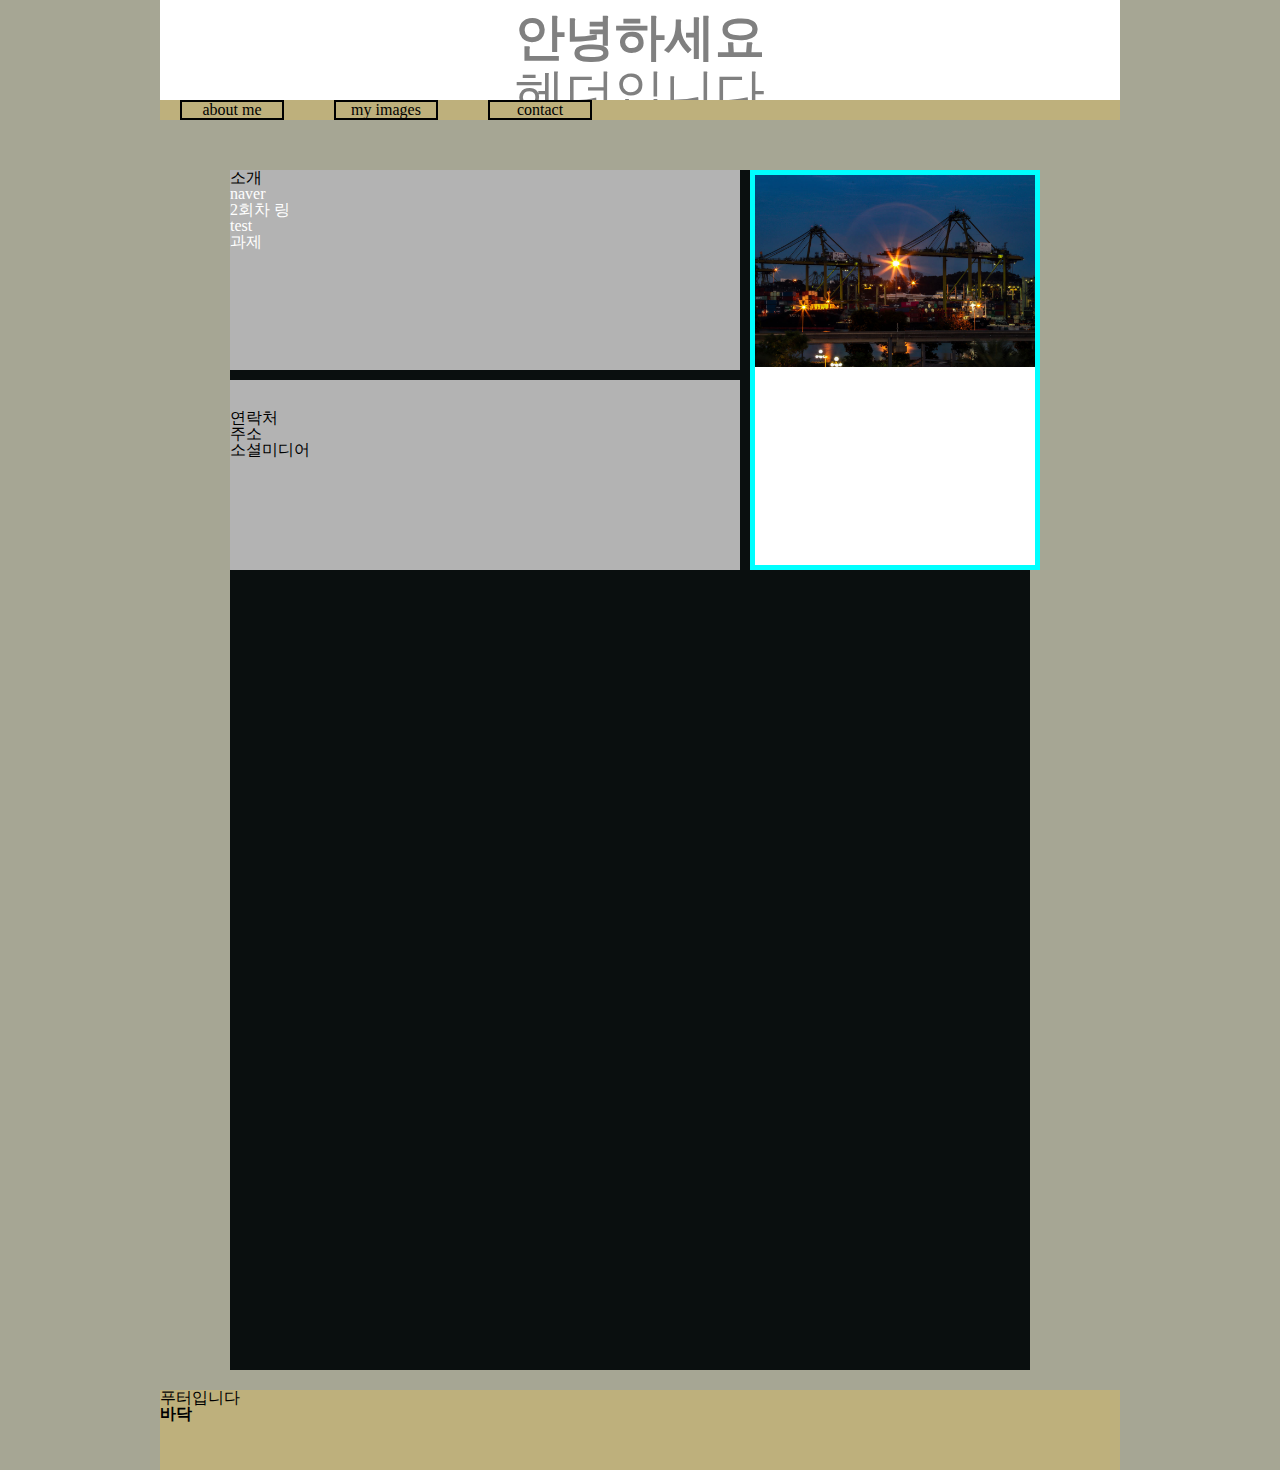
==== index.html @ 455b7074 "first commit" ====
<!DOCTYPE html>
<html lang="en" dir="ltr">
  <head>
    <meta charset="utf-8">
    <title>프로그래밍</title>
    <link rel="stylesheet"  type="text/css" href="css/reset.css" />
    <link rel="stylesheet"  type="text/css" href="css/style.css" />
    <script src="https://ajax.googleapis.com/ajax/libs/jquery/3.4.1/jquery.min.js"></script>

    <script type="text/javascript" src="javascript/script.js"></script>

  </head>
  <body>
<!-- html의 문서입니다 -->
<div id="wrapper">


  <header>
    <h1>안녕하세요</h1>
    헤더입니다

  </header>

  <nav class="menuwrapper">
    <ul class="clearfix menu">
      <li class="first_li one">about me
        <div class="slide hidden s_one">
          <h3>항복이 들어가 부분</h3>
          <p>목차</p>
        </div>
      </li>


      <li class="first_li two">my images
        <div class="slide hidden s_two">
          <ul>
            <li><a href="menu1.html">menu1</a></li>
            <li><a href="">menu2</a></li>
            <li><a href="">menu3</a></li>
          </ul>
        </div>
      </li>


      <li class="first_li three">contact
        <div class="slide hidden s_three">
          <h3>항복이 들어가 부분</h3>
          <p>목차</p>
        </div>
      </li>
    </ul>

  </nav>


  <div class="clearfix mainwrapper">

    <section class="main section1">

      <article class="">
        소개
        <ul>
          <li><a href="https://www.naver.com/">naver</a></li>
          <li><a href="./practice_js.html">2회차 링</a></li>
          <li><a href="../test.html">test</a></li>
          <li><a href="./index2.html">과제</a></li>
       </ul>
      </article>
    </section>

    <section class="main section2">
      <article class="">
        연락처
      </article>
      <article class="">
        주소
      </article>
      <article class="">
        소셜미디어
      </article>
    </section>

    <aside class="main">
      <img src="./image/image.jpg" alt="사진" width="280">
    </aside>
  </div>

  <footer> 푸터입니다
    <h1>바닥</h1>

    </footer>
</div>

  </body>
</html>
---- css/style.css ----
.clearfix::after  {
 content: "";
 clear: both;
 display: table;
}

.hidden{display:none;}

.slide a{
  color:black;
  display:block;
  width:80px;
  height:40px;
  background-color:red;
}

body{background-color:rgb(166, 166, 148);}
#wrapper {
  width:960px;
  margin:0 auto;
}
header{
  background-color:white;
  color:grey;
  font-size:50px;
  height:90px;
  text-align: center;
  line-height:55px;
  padding-top:10px;
}
nav{background-color:rgb(190, 176, 124);
position:relative;}


.first_li{
  float:left;
  width:100px;
  border:2px solid black;
  margin-right:30px;
  margin-left:20px;
  text-align:center;
}


.slide{
  background-color:white;
  height:100px;
  position:absolute;
  width:100px;
}



.section1 {
  float:left;
  width:510px;
  height:200px;
  background-color:rgb(179, 179, 179);
}

.section2 {
  float:left;
  width:510px;
  height:160px;
  background-color:rgb(179, 179, 179);
  margin-right:0px;
  margin-top:10px;
  padding-top:30px;
}
aside {
  width:280px;
  height:390px;
  margin-left:520px;
  background-color:white;
  border:5px solid cyan;
  position:fixed;
}
.mainwrapper {
  width:800px;
  height:1200px;
  background-color:rgb(10, 15, 15);
  margin-top:50px;
  margin-left:70px
}
footer {
  background-color: rgb(190, 176, 124);
  height:80px;
  width:960px;
  margin-top:20px;
  /*position:absolute;
  bottom:0;*/
  /*left right bottom top
}
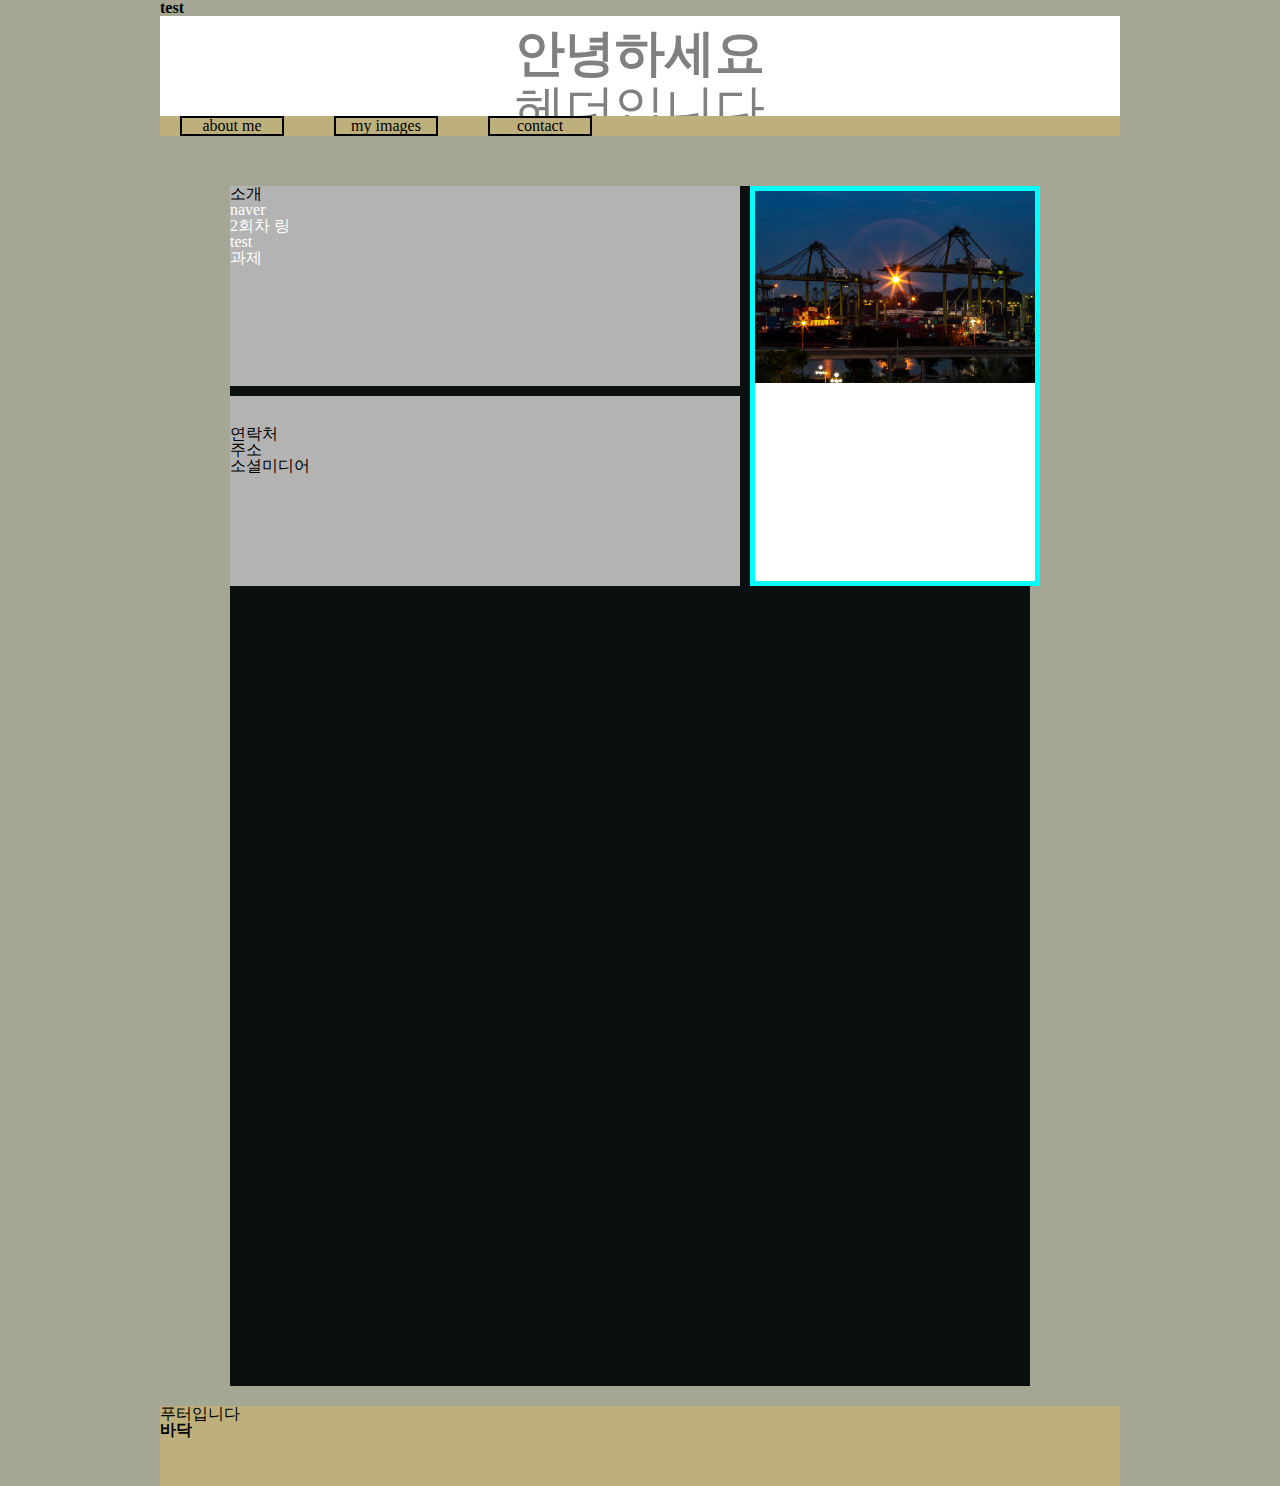
==== commit 7ee568c0: "second commit" ====
--- a/index.html
+++ b/index.html
@@ -13,7 +13,7 @@
   <body>
 <!-- html의 문서입니다 -->
 <div id="wrapper">
-
+<h1>test</h1>
 
   <header>
     <h1>안녕하세요</h1>
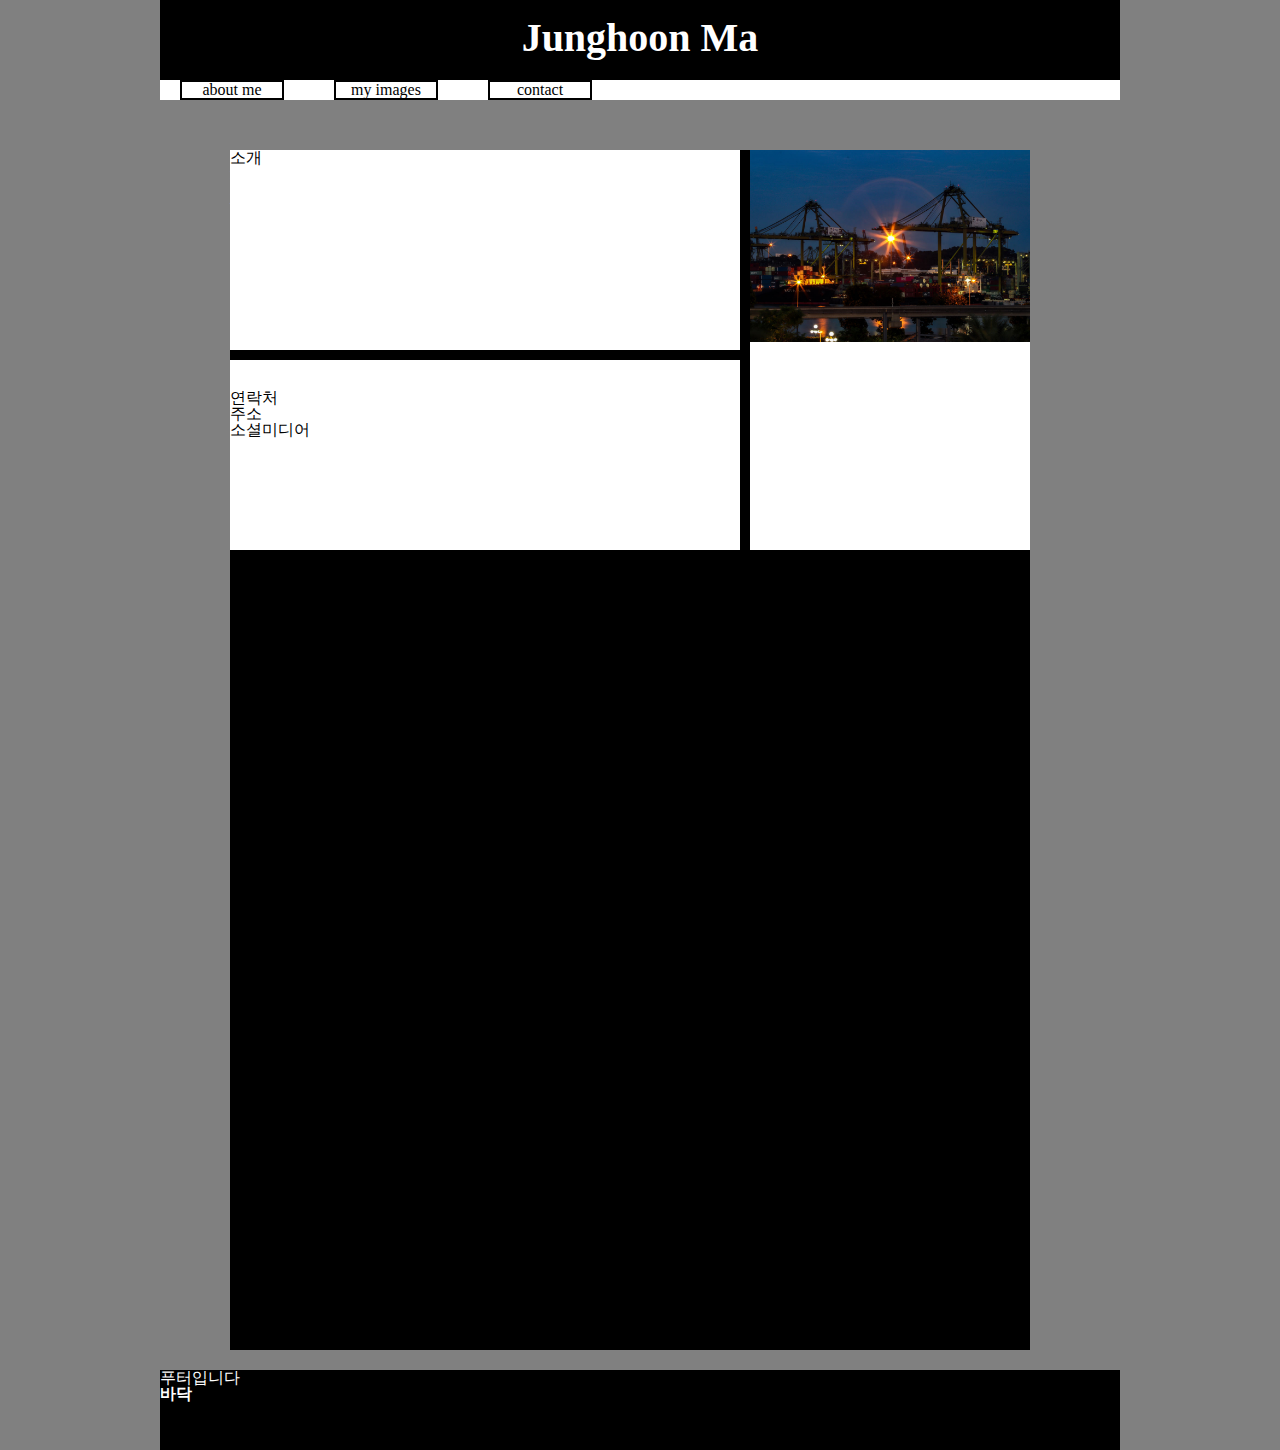
==== commit c402f4a4: "second commit" ====
--- a/index.html
+++ b/index.html
@@ -13,11 +13,10 @@
   <body>
 <!-- html의 문서입니다 -->
 <div id="wrapper">
-<h1>test</h1>
+<h1></h1>
 
   <header>
-    <h1>안녕하세요</h1>
-    헤더입니다
+    <h1>Junghoon Ma</h1>
 
   </header>
 
--- a/css/style.css
+++ b/css/style.css
@@ -7,28 +7,28 @@
 .hidden{display:none;}
 
 .slide a{
-  color:black;
+  color:grey;
   display:block;
   width:80px;
   height:40px;
   background-color:red;
 }
 
-body{background-color:rgb(166, 166, 148);}
+body{background-color:grey}
 #wrapper {
   width:960px;
   margin:0 auto;
 }
 header{
-  background-color:white;
-  color:grey;
-  font-size:50px;
-  height:90px;
+  background-color:black;
+  color:white;
+  font-size:40px;
+  height:70px;
   text-align: center;
   line-height:55px;
   padding-top:10px;
 }
-nav{background-color:rgb(190, 176, 124);
+nav{background-color:white;
 position:relative;}
 
 
@@ -43,7 +43,7 @@
 
 
 .slide{
-  background-color:white;
+  background-color:grey;
   height:100px;
   position:absolute;
   width:100px;
@@ -55,36 +55,36 @@
   float:left;
   width:510px;
   height:200px;
-  background-color:rgb(179, 179, 179);
+  background-color:white;
 }
 
 .section2 {
   float:left;
   width:510px;
   height:160px;
-  background-color:rgb(179, 179, 179);
+  background-color:white;
   margin-right:0px;
   margin-top:10px;
   padding-top:30px;
 }
 aside {
   width:280px;
-  height:390px;
+  height:400px;
   margin-left:520px;
   background-color:white;
-  border:5px solid cyan;
   position:fixed;
 }
 .mainwrapper {
   width:800px;
   height:1200px;
-  background-color:rgb(10, 15, 15);
+  background-color:black;
   margin-top:50px;
   margin-left:70px
 }
 footer {
-  background-color: rgb(190, 176, 124);
+  background-color: black;
   height:80px;
+  color: white;
   width:960px;
   margin-top:20px;
   /*position:absolute;
